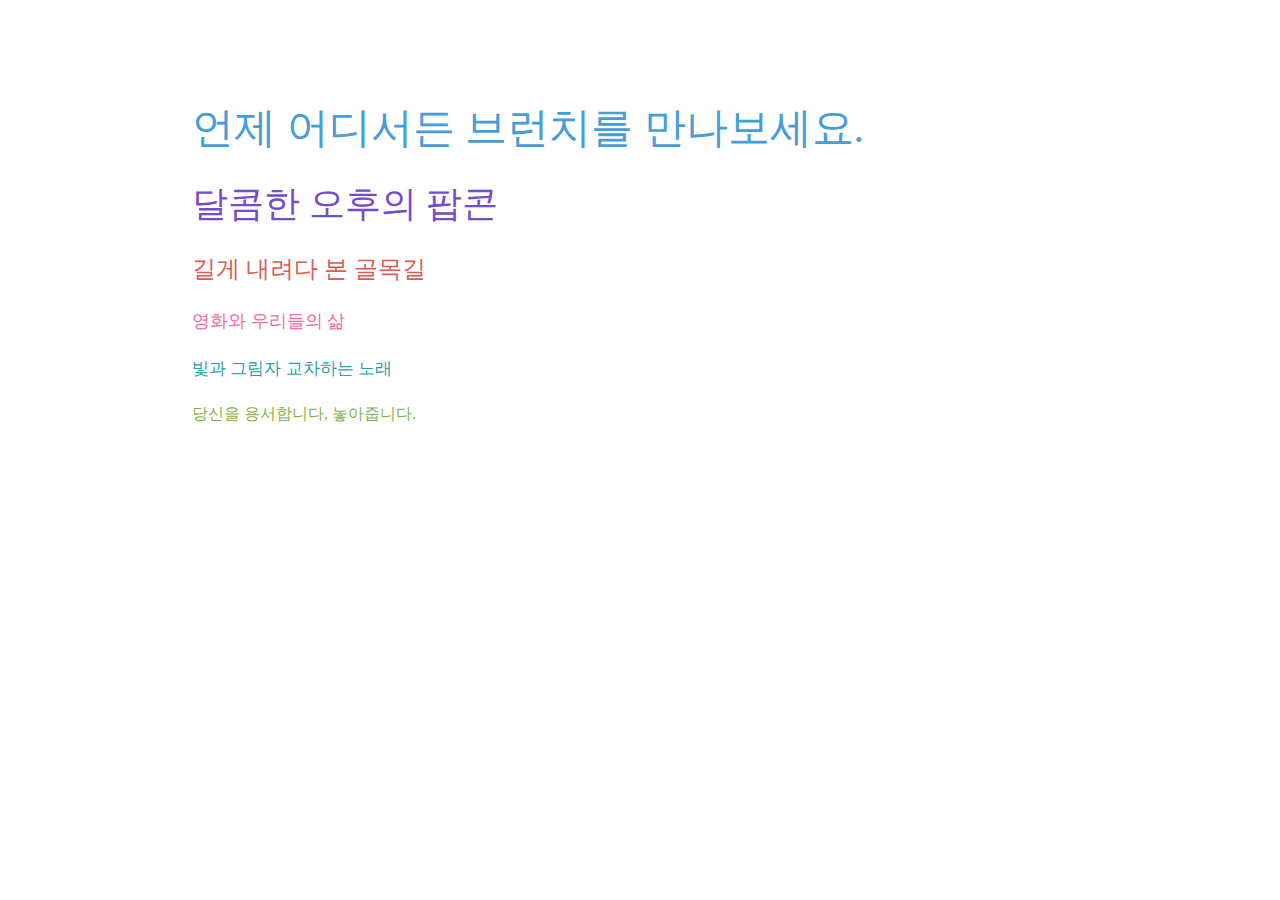
==== DAY01/www/index.html @ d082a94f "1일차 수업 내용 요약" ====
<!DOCTYPE html>
<html lang="ko-KR" dir="ltr">
<head>
  <meta http-equiv="X-UA-Compatible" content="IE=Edge">
  <meta charset="UTF-8">
  <link href="http://spoqa.github.io/spoqa-han-sans/css/SpoqaHanSans-kr.css" rel="stylesheet">
  <style>
    body {
      margin-top: 100px;
      margin-left: 15%;
      margin-right: 15%;
      font-size: 16px;
      font-family: 'Spoqa Han Sans';
    }

    h1,h2,h3,h4,h5,h6 {
      margin-top: 24px;
      margin-bottom: 24px;
    }

    h1,h2,h3 {
      font-weight: 100;
    }

    h4,h5,h6 {
      font-weight: 400;
    }

    h1 {
      font-size: 42px;
      color: #479dd7;
    }
    h2 {
      font-size: 36px;
      color: #754ccd;
    }
    h3 {
      font-size: 24px;
      color: #da5c55;
    }
    h4 {
      font-size: 18px;
      color: #ed6da6;
    }
    h5 {
      font-size: 17px;
      color: #2c9da7;
    }
    h6 {
      font-size: 16px;
      color: #85b14f;
    }
  </style>
</head>
<body>

  <h1>언제 어디서든 브런치를 만나보세요.</h1>
  <h2>달콤한 오후의 팝콘</h2>
  <h3>길게 내려다 본 골목길</h3>
  <h4>영화와 우리들의 삶</h4>
  <h5>빛과 그림자 교차하는 노래</h5>
  <h6>당신을 용서합니다, 놓아줍니다.</h6>

</body>
</html>
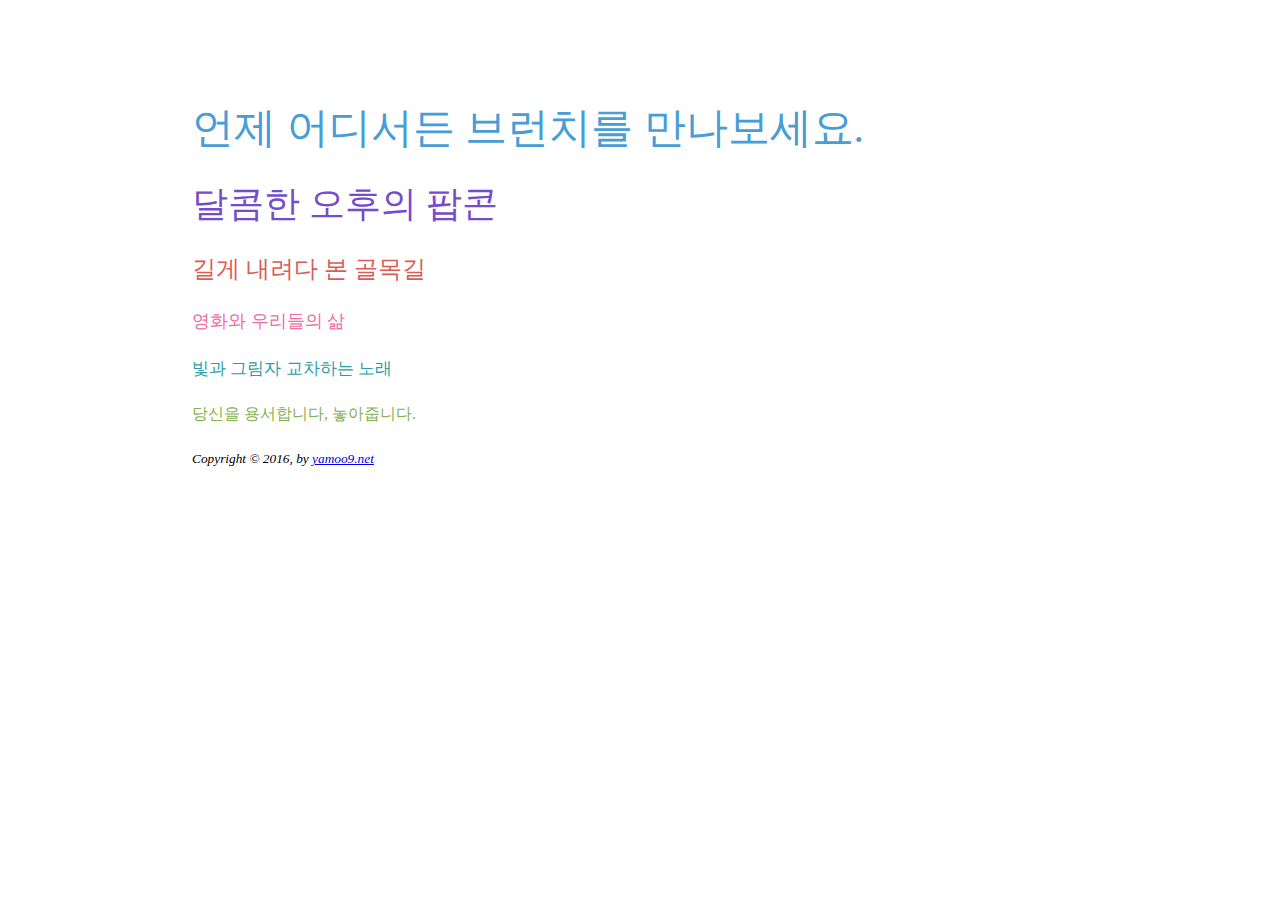
==== commit b5d1afca: "5일차 수업 코드 동기화" ====
--- a/DAY01/www/index.html
+++ b/DAY01/www/index.html
@@ -3,6 +3,7 @@
 <head>
   <meta http-equiv="X-UA-Compatible" content="IE=Edge">
   <meta charset="UTF-8">
+  <title>제목 디자인</title>
   <link href="http://spoqa.github.io/spoqa-han-sans/css/SpoqaHanSans-kr.css" rel="stylesheet">
   <style>
     body {
@@ -61,5 +62,11 @@
   <h5>빛과 그림자 교차하는 노래</h5>
   <h6>당신을 용서합니다, 놓아줍니다.</h6>
 
+  <div id="page-footer">
+    <address>
+      <small>Copyright &copy; 2016, by <a href="http://yamoo9.net" target="_blank">yamoo9.net</a></small>
+    </address>
+  </div>
+
 </body>
 </html>